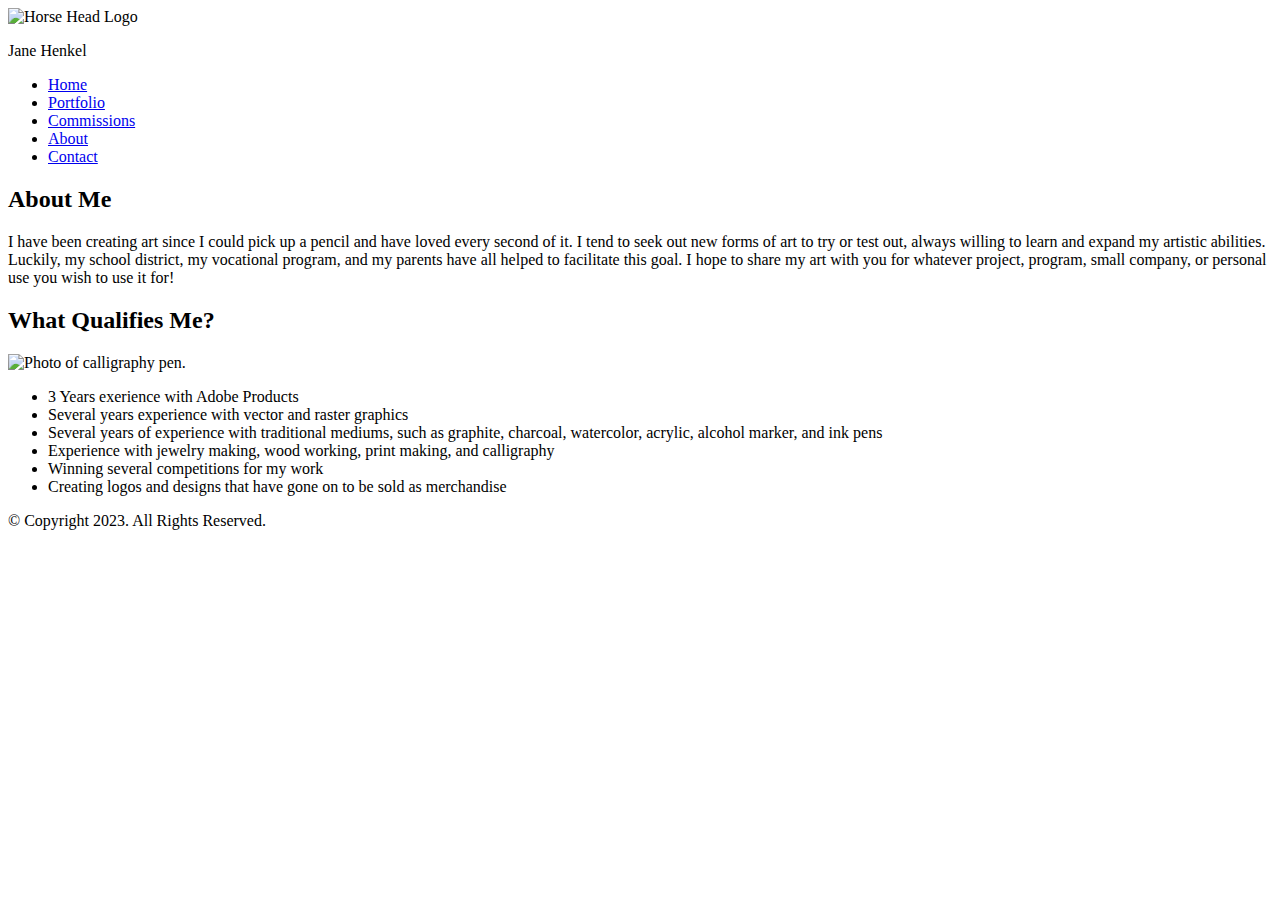
==== about.html @ db4649a8 "Add files via upload" ====
<!DOCTYPE html>
<html lang="en">
<head>
	<link rel="stylesheet" href="css/finalstylesheet.css">
	<title>Jane Henkel</title>
	<meta charset="utf-8">
	<meta name="viewport" content="width=device-width, initial-scale=1">
</head>
<body>

	<div id="container">

	<header>
		<img src="images/logo.png" alt="Horse Head Logo">
		<p>Jane Henkel</p>
	</header>

	<nav>
		<ul>
			<li><a href="index.html">Home</a></li>
			<li><a href="portfolio.html">Portfolio</a></li>
			<li><a href="commissions.html">Commissions</a></li>
			<li><a href="about.html">About</a></li>
			<li><a href="contact.html">Contact</a></li>
		</ul>
	</nav>

	<main>
	
		<h2>About Me</h2>
		<p>I have been creating art since I could pick up a pencil and have loved every second of it. I tend to seek out new forms of art to try or test out, always willing to learn and expand my artistic abilities. Luckily, my school district, my vocational program, and my parents have all helped to facilitate this goal. I hope to share my art with you for whatever project, program, small company, or personal use you wish to use it for!</p>
		
		<h2>What Qualifies Me?</h2>
		<div id="desktop">
			<img class="about" src="images/design3.jpg" alt="Photo of calligraphy pen.">
		</div>
		<ul> 
			<li>3 Years exerience with Adobe Products</li>
			<li>Several years experience with vector and raster graphics</li>
			<li>Several years of experience with traditional mediums, such as graphite, charcoal, watercolor, acrylic, alcohol marker, and ink pens</li>
			<li>Experience with jewelry making, wood working, print making, and calligraphy</li>
			<li>Winning several competitions for my work</li>
			<li>Creating logos and designs that have gone on to be sold as merchandise</li>
		</ul>
		
	</main>

	<footer> 
		&copy; Copyright 2023. All Rights Reserved.
	</footer> 
	
	</div>

</body>
</html>
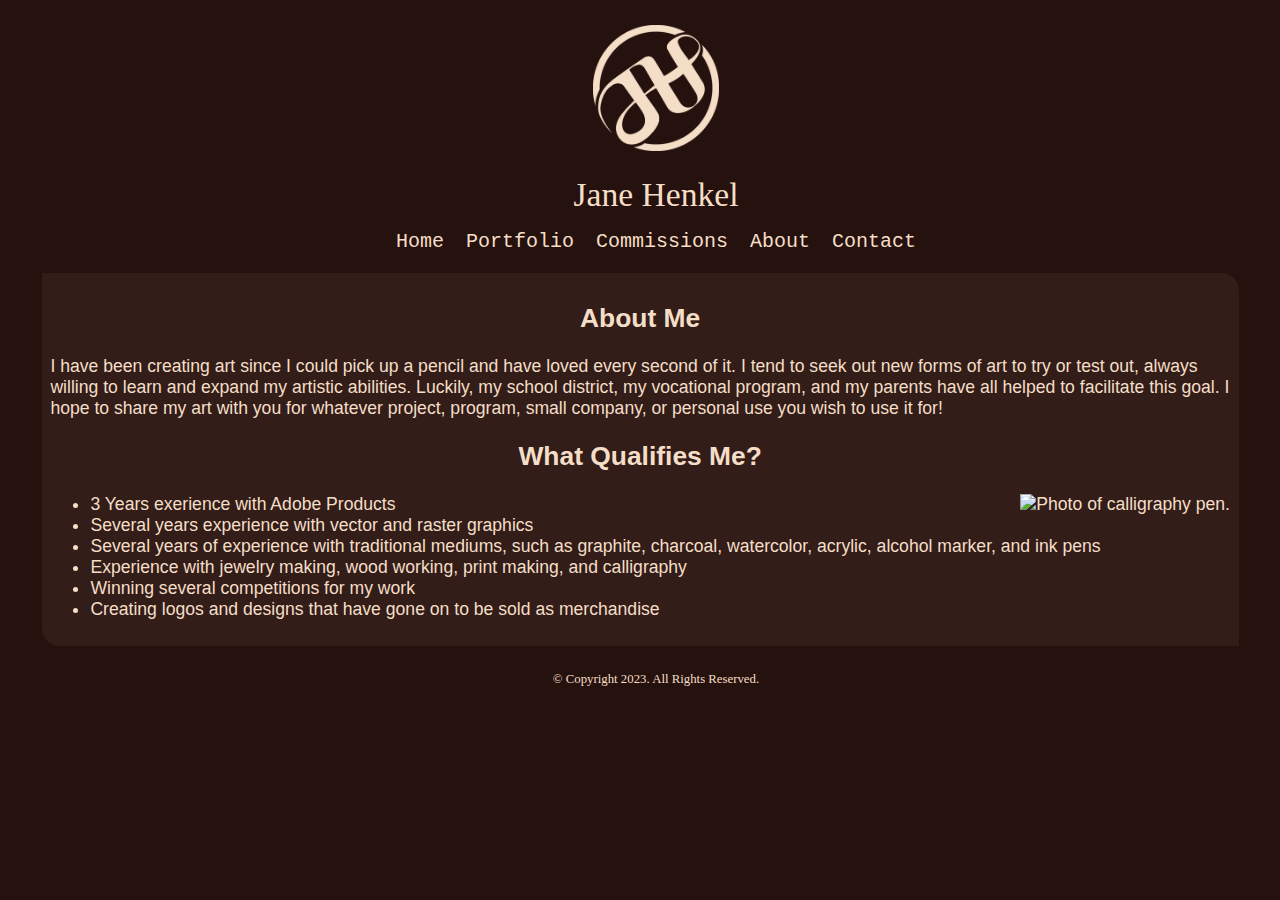
==== commit 37debb6c: "Update about.html" ====
--- a/about.html
+++ b/about.html
@@ -11,7 +11,7 @@
 	<div id="container">
 
 	<header>
-		<img src="images/logo.png" alt="Horse Head Logo">
+		<img src="images/Henkel_LogoLight.png" alt="Logo">
 		<p>Jane Henkel</p>
 	</header>
 
@@ -52,4 +52,4 @@
 	</div>
 
 </body>
-</html>+</html>
--- a/css/finalstylesheet.css
+++ b/css/finalstylesheet.css
@@ -0,0 +1,235 @@
+body {
+	background-color: #25110d;
+} 
+
+img { 
+	max-width: 100%;
+} 
+
+/* Styles for Mobile */ 
+
+header {
+	font-family: Garamond, serif;
+	font-size: 2.1em;
+	text-align: center;
+	color: #f5dec7;
+} 
+
+header img {
+	max-width: 50%;
+} 
+
+nav { 
+	font-family: Courier, Monospace, sans-serif;
+	font-size: 1.25em;
+	text-align: center;
+	margin-top: -.9em;
+} 
+
+nav ul {
+	text-align: center;
+	padding: 0; 
+	margin-top: 1em;
+	margin-bottom: 1em;
+} 
+
+nav li {
+	margin: .25em;
+} 
+
+nav li a {
+	color: #f5dec7;
+	text-decoration: none;
+}
+
+h2 {
+	text-align: center;
+} 
+
+main { 
+	font-family: Cambria, Tahoma, sans-serif;
+	font-size: 1.1em;
+	text-align: center;
+	color: #f5dec7;
+	display: block;
+	background-color: #321d19;
+	border-radius: 0 1em 0 1em;
+	padding: .5em;
+	margin-left: 1em;
+	margin-right: 1em;
+	overflow: auto;
+} 
+
+main a { 
+	background-color: #f5dec7;
+	border-radius: .8em;
+	color: #25110d;
+	font-weight: bold; 
+	padding: .3em;
+	text-decoration: none;
+} 
+
+ul { 
+	text-align: left;
+} 
+
+dt { 
+	font-weight: bold;
+	text-align: left;
+	margin-top: 1.3em;
+} 
+
+dd {
+	text-align: left;
+} 
+
+.bold {
+	font-weight: bold;
+} 
+
+#mobile {
+	display: inline;
+} 
+	
+#desktop { 
+	display: none;
+} 
+
+.mobile {
+	display: inline;
+} 
+
+.desktop {
+	display: none;
+} 
+
+footer {
+	font-size: .8em;
+	text-align: center;
+	color: #f5dec7;
+	margin-top: 2em;
+} 
+
+/* Styles for Tablet */
+@media only screen and (min-width: 600px) {
+	
+	#comm img { 
+		display: block;
+		margin-left: auto;
+		margin-right: auto;
+		max-width: 45%;
+	} 
+	
+	#container { 
+		width: 100%;
+		margin-left: 1em;
+		margin-right: 1em;
+	}
+	
+	header img { 
+		max-width: 25%;
+	} 
+	
+	nav li {
+		list-style-type: none;
+		display: inline;
+	} 
+	
+	main { 
+		text-align: left;
+		margin-right: 2.8em;
+	} 
+	
+	dd img {
+		margin-top: 2em;
+	} 
+	
+	figure img {
+		background-color: #321d19;
+		display: inline;
+		height: 8em;
+		width: 27%;
+		margin: 1%;
+		padding: 1%;
+	} 
+	
+	figure a { 
+		background-color: #321d19;
+		padding: 0;
+		text-decoration: none;
+	}
+	
+	#portfolio {
+		margin: auto;
+		padding: 1em;
+	} 
+	
+	#mobile {
+		display: none;
+	} 
+	
+	#desktop { 
+		display: inline;
+	} 
+	
+	.mobile {
+		display: none;
+	}
+	
+	.desktop {
+		display: inline;
+	} 
+
+	.home { 
+		display: block;
+		max-width: 40%;
+		margin-left: auto;
+		margin-right: auto;
+		margin-bottom: 1.5em;
+		float: right;
+	} 
+	
+	.home:hover { 
+		opacity: 65%;
+	}
+
+	.about {
+		display: block;
+		max-width: 40%;
+		margin-left: auto;
+		margin-right: auto;
+		float: right;
+	} 
+
+	.portfolio {
+		margin-bottom: 2em;
+	} 
+
+	nav li a:hover {
+		color: #cba788;
+	} 
+
+} 
+
+/* Styles for Desktop */ 
+@media only screen and (min-width: 1000px) {
+	
+	header img { 
+		max-width: 10%;
+		position: relative;
+		top: .5em;
+	} 
+	
+	.home { 
+		max-width: 25%;
+	} 
+	
+	.about {
+		max-width: 25%;
+	} 
+	
+	#comm img {
+		max-width: 30%;
+	} 
+	
+} 
